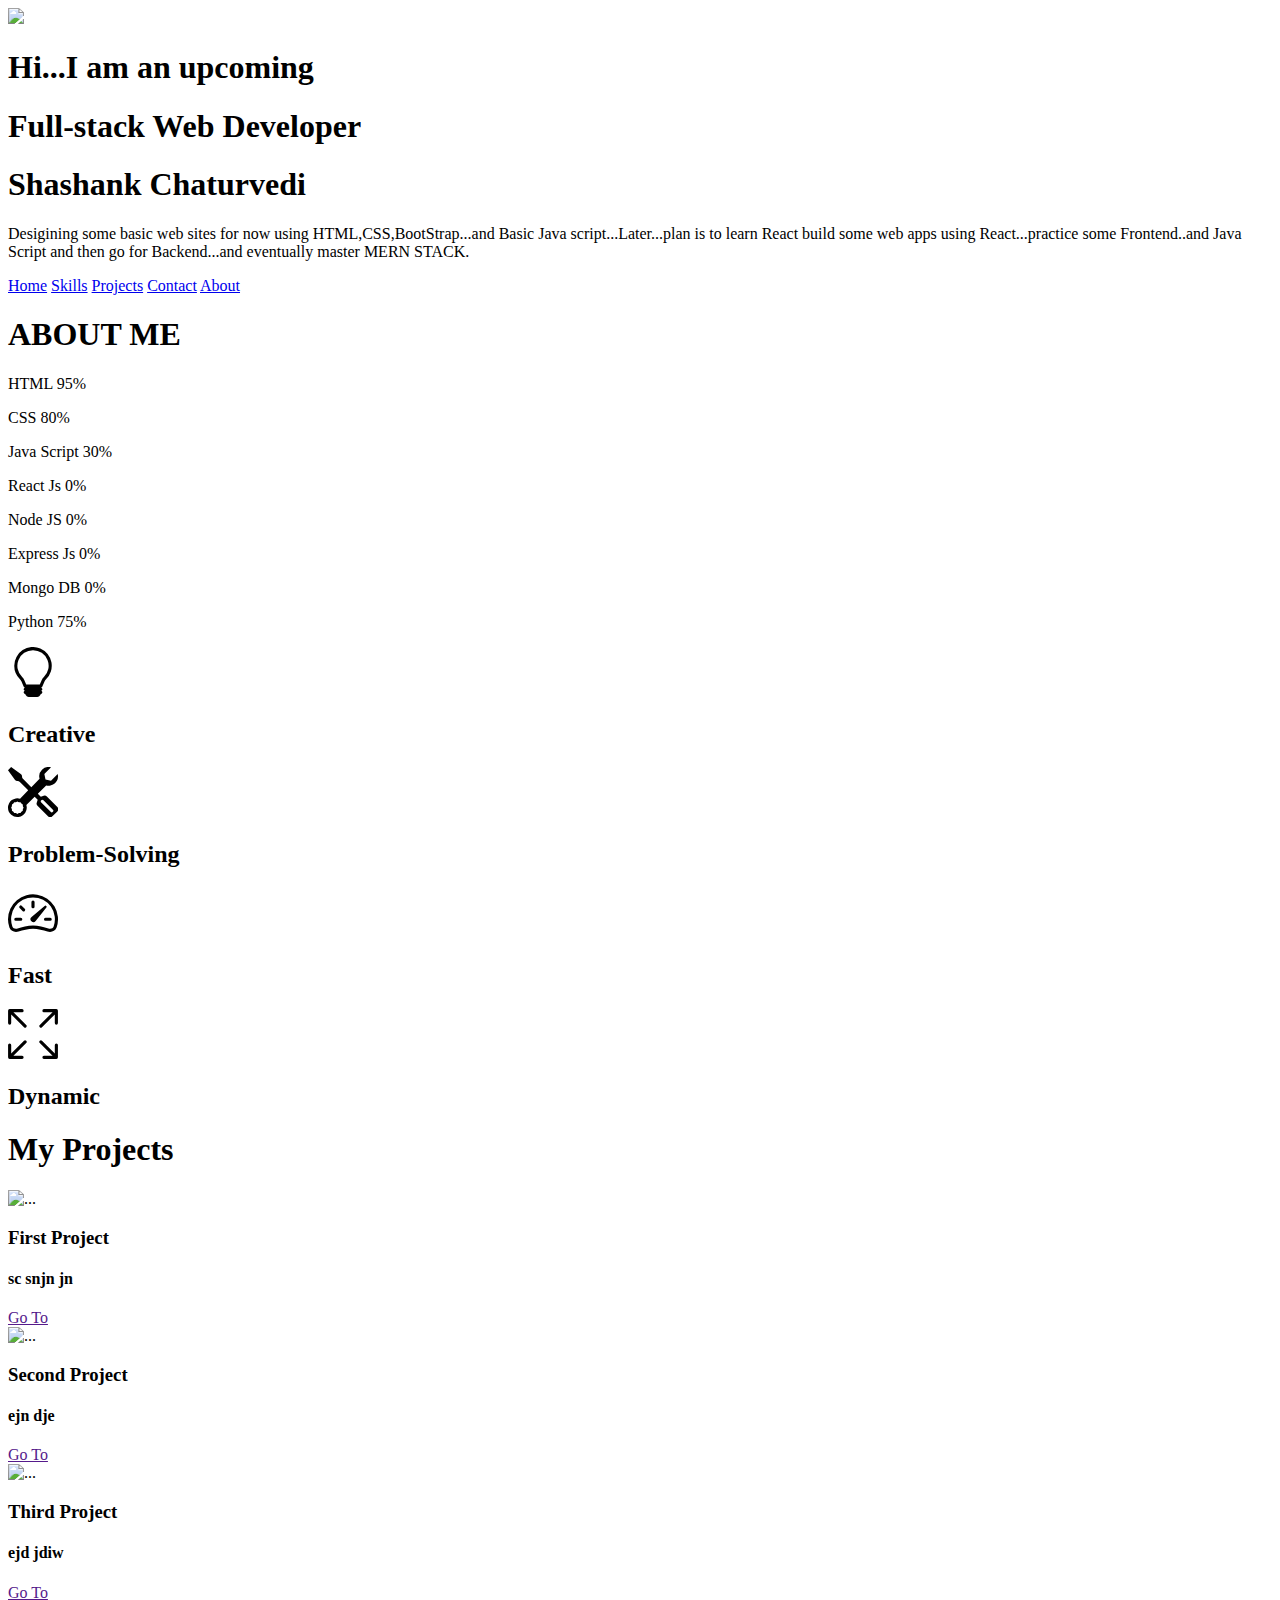
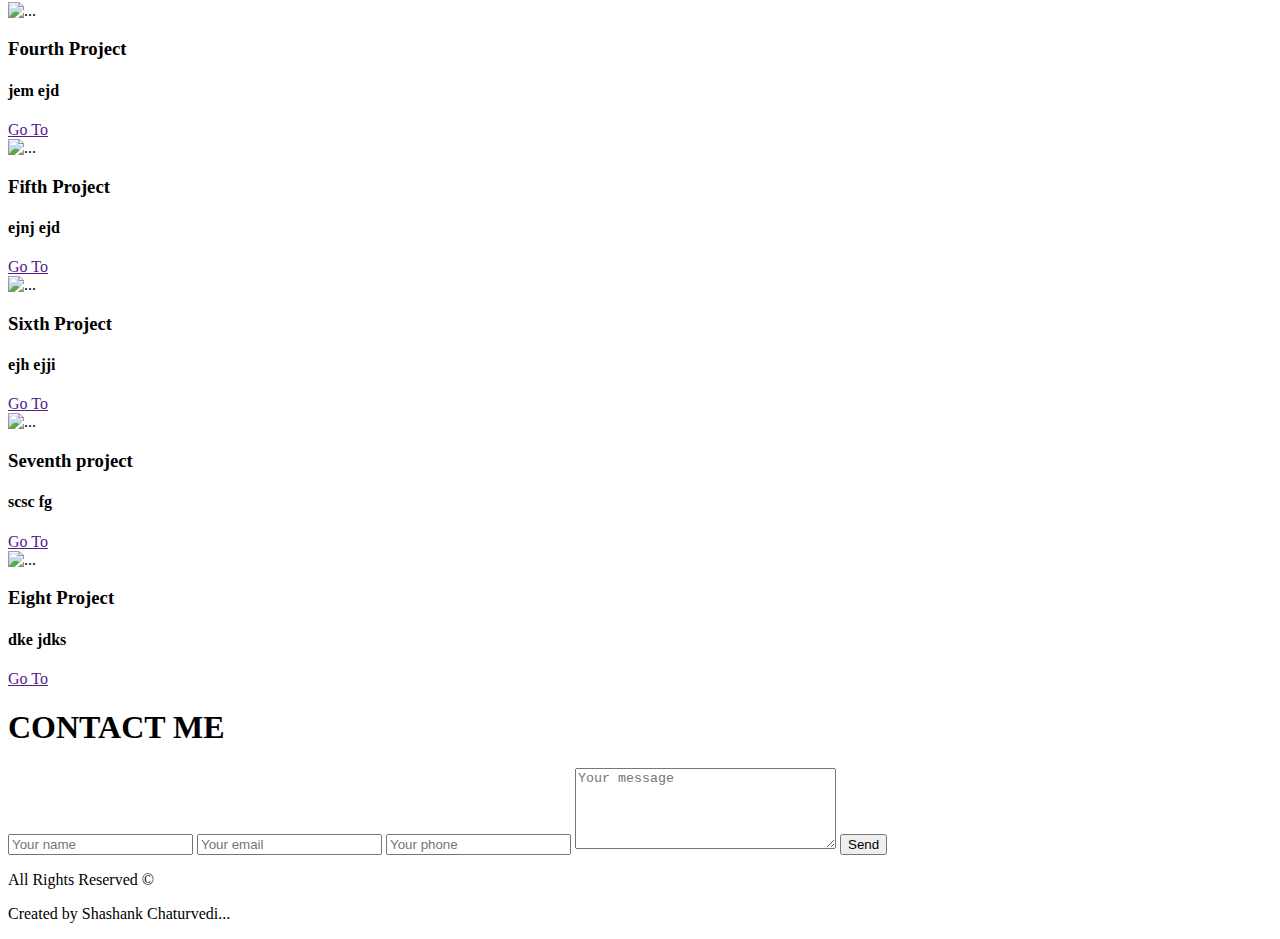
==== index.html @ 76ecd5c5 "Add files via upload" ====
<!DOCTYPE html>
<html lang="en">

<head>
  <meta charset="UTF-8">
  <meta http-equiv="X-UA-Compatible" content="IE=edge">
  <meta name="viewport" content="width=device-width, initial-scale=1.0">
  <title>Portfolio</title>
  <script src="https://kit.fontawesome.com/c85bd76b56.js" crossorigin="anonymous"></script>
  <link href="https://cdn.jsdelivr.net/npm/bootstrap@5.0.2/dist/css/bootstrap.min.css" rel="stylesheet"
    integrity="sha384-EVSTQN3/azprG1Anm3QDgpJLIm9Nao0Yz1ztcQTwFspd3yD65VohhpuuCOmLASjC" crossorigin="anonymous">
  <link rel="preconnect" href="https://fonts.googleapis.com">
  <link rel="preconnect" href="https://fonts.gstatic.com" crossorigin>
  <link
    href="https://fonts.googleapis.com/css2?family=Roboto:ital,wght@1,100&family=Zen+Loop&family=Zen+Tokyo+Zoo&display=swap"
    rel="stylesheet">

  <link rel="stylesheet" href="Portfolio css.css">
</head>

<body>
  <div class="first container-fluid d-flex align-items-center min-vh-100 h-100">
    <div class="row no-gutters justify-content-center">
      <div class="col-lg-5 d-flex align-items-center justify-content-center px-0">
        <img src="162550286682.png" class='image-fluid rounded-circle'>
      </div>
      <div class="col-lg-6 d-flex align-items-center px-0">
        <div class='text-center'>
          <h1 class='line1'><span>H</span>i...I am an upcoming</h1>
          <h1 class='line2'>Full-stack Web Developer</h1>
          <h1 class='line3'>Shashank Chaturvedi</h1>
          <p class='para'>Desigining some basic web sites for now using HTML,CSS,BootStrap...and Basic Java
            script...Later...plan is to learn React build some web apps using React...practice some Frontend..and Java
            Script and then go for Backend...and eventually master MERN STACK.</p>
        </div>
      </div>
    </div>
  </div>
  <nav class='navbar d-flex justify-content-center sticky-top'>
    <a href="#" class="nav-link">Home</a>
    <a href="#" class="nav-link">Skills</a>
    <a href="#" class="nav-link">Projects</a>
    <a href="#" class="nav-link">Contact</a>
    <a href="#" class="nav-link">About</a>
  </nav>
  <section class="container skills">
    <h1 class="heading">ABOUT ME</h1>
    <div class="progress-bar-wrapper">
      <div class="progress-bars">
        <p class="progress-text">
          HTML
          <span class='digit'>95</span>%
        </p>
        <div class="progress-percent"></div>
      </div>
      <div class="progress-bars">
        <p class="progress-text">
          CSS
          <span class='digit'>80</span>%
        </p>
        <div class="progress-percent"></div>
      </div>
      <div class="progress-bars">
        <p class="progress-text">
          Java Script
          <span class='digit'>30</span>%
        </p>
        <div class="progress-percent"></div>
      </div>
      <div class="progress-bars">
        <p class="progress-text">
          React Js
          <span class='digit'>0</span>%
        </p>
        <div class="progress-percent"></div>
      </div>
      <div class="progress-bars">
        <p class="progress-text">
          Node JS
          <span class='digit'>0</span>%
        </p>
        <div class="progress-percent"></div>
      </div>
      <div class="progress-bars">
        <p class="progress-text">
          Express Js
          <span class='digit'>0</span>%
        </p>
        <div class="progress-percent"></div>
      </div>
      <div class="progress-bars">
        <p class="progress-text">
          Mongo DB
          <span class='digit'>0</span>%
        </p>
        <div class="progress-percent"></div>
      </div>
      <div class="progress-bars">
        <p class="progress-text">
          Python
          <span class='digit'>75</span>%
        </p>
        <div class="progress-percent"></div>
      </div>
    </div>
    <div class="services">
      <div class="service">
        <svg xmlns="http://www.w3.org/2000/svg" width="50" font-weight='bold' height="50" fill="currentColor"
          class="bi bi-lightbulb" viewBox="0 0 16 16">
          <path
            d="M2 6a6 6 0 1 1 10.174 4.31c-.203.196-.359.4-.453.619l-.762 1.769A.5.5 0 0 1 10.5 13a.5.5 0 0 1 0 1 .5.5 0 0 1 0 1l-.224.447a1 1 0 0 1-.894.553H6.618a1 1 0 0 1-.894-.553L5.5 15a.5.5 0 0 1 0-1 .5.5 0 0 1 0-1 .5.5 0 0 1-.46-.302l-.761-1.77a1.964 1.964 0 0 0-.453-.618A5.984 5.984 0 0 1 2 6zm6-5a5 5 0 0 0-3.479 8.592c.263.254.514.564.676.941L5.83 12h4.342l.632-1.467c.162-.377.413-.687.676-.941A5 5 0 0 0 8 1z" />
        </svg>
        <h2 class="service-heading">Creative</h2>
      </div>
      <div class="service">
        <svg xmlns="http://www.w3.org/2000/svg" width="50" height="50" fill="currentColor" class="bi bi-tools"
          viewBox="0 0 16 16">
          <path
            d="M1 0 0 1l2.2 3.081a1 1 0 0 0 .815.419h.07a1 1 0 0 1 .708.293l2.675 2.675-2.617 2.654A3.003 3.003 0 0 0 0 13a3 3 0 1 0 5.878-.851l2.654-2.617.968.968-.305.914a1 1 0 0 0 .242 1.023l3.356 3.356a1 1 0 0 0 1.414 0l1.586-1.586a1 1 0 0 0 0-1.414l-3.356-3.356a1 1 0 0 0-1.023-.242L10.5 9.5l-.96-.96 2.68-2.643A3.005 3.005 0 0 0 16 3c0-.269-.035-.53-.102-.777l-2.14 2.141L12 4l-.364-1.757L13.777.102a3 3 0 0 0-3.675 3.68L7.462 6.46 4.793 3.793a1 1 0 0 1-.293-.707v-.071a1 1 0 0 0-.419-.814L1 0zm9.646 10.646a.5.5 0 0 1 .708 0l3 3a.5.5 0 0 1-.708.708l-3-3a.5.5 0 0 1 0-.708zM3 11l.471.242.529.026.287.445.445.287.026.529L5 13l-.242.471-.026.529-.445.287-.287.445-.529.026L3 15l-.471-.242L2 14.732l-.287-.445L1.268 14l-.026-.529L1 13l.242-.471.026-.529.445-.287.287-.445.529-.026L3 11z" />
        </svg>
        <h2 class='service-heading'>Problem-Solving</h2>
      </div>
      <div class="service">
        <svg xmlns="http://www.w3.org/2000/svg" width="50" height="50" fill="currentColor" class="bi bi-speedometer2"
          viewBox="0 0 16 16">
          <path
            d="M8 4a.5.5 0 0 1 .5.5V6a.5.5 0 0 1-1 0V4.5A.5.5 0 0 1 8 4zM3.732 5.732a.5.5 0 0 1 .707 0l.915.914a.5.5 0 1 1-.708.708l-.914-.915a.5.5 0 0 1 0-.707zM2 10a.5.5 0 0 1 .5-.5h1.586a.5.5 0 0 1 0 1H2.5A.5.5 0 0 1 2 10zm9.5 0a.5.5 0 0 1 .5-.5h1.5a.5.5 0 0 1 0 1H12a.5.5 0 0 1-.5-.5zm.754-4.246a.389.389 0 0 0-.527-.02L7.547 9.31a.91.91 0 1 0 1.302 1.258l3.434-4.297a.389.389 0 0 0-.029-.518z" />
          <path fill-rule="evenodd"
            d="M0 10a8 8 0 1 1 15.547 2.661c-.442 1.253-1.845 1.602-2.932 1.25C11.309 13.488 9.475 13 8 13c-1.474 0-3.31.488-4.615.911-1.087.352-2.49.003-2.932-1.25A7.988 7.988 0 0 1 0 10zm8-7a7 7 0 0 0-6.603 9.329c.203.575.923.876 1.68.63C4.397 12.533 6.358 12 8 12s3.604.532 4.923.96c.757.245 1.477-.056 1.68-.631A7 7 0 0 0 8 3z" />
        </svg>
        <h2 class="service-heading">Fast</h2>
      </div>
      <div class="service">
        <svg xmlns="http://www.w3.org/2000/svg" width="50" height="50" fill="currentColor"
          class="bi bi-arrows-fullscreen" viewBox="0 0 16 16">
          <path fill-rule="evenodd"
            d="M5.828 10.172a.5.5 0 0 0-.707 0l-4.096 4.096V11.5a.5.5 0 0 0-1 0v3.975a.5.5 0 0 0 .5.5H4.5a.5.5 0 0 0 0-1H1.732l4.096-4.096a.5.5 0 0 0 0-.707zm4.344 0a.5.5 0 0 1 .707 0l4.096 4.096V11.5a.5.5 0 1 1 1 0v3.975a.5.5 0 0 1-.5.5H11.5a.5.5 0 0 1 0-1h2.768l-4.096-4.096a.5.5 0 0 1 0-.707zm0-4.344a.5.5 0 0 0 .707 0l4.096-4.096V4.5a.5.5 0 1 0 1 0V.525a.5.5 0 0 0-.5-.5H11.5a.5.5 0 0 0 0 1h2.768l-4.096 4.096a.5.5 0 0 0 0 .707zm-4.344 0a.5.5 0 0 1-.707 0L1.025 1.732V4.5a.5.5 0 0 1-1 0V.525a.5.5 0 0 1 .5-.5H4.5a.5.5 0 0 1 0 1H1.732l4.096 4.096a.5.5 0 0 1 0 .707z" />
        </svg>
        <h2 class="service-heading">Dynamic</h2>
      </div>
    </div>
  </section>
  <section class="container projects">
    <h1 class="heading2 text-center">My Projects</h1>
    <div class="row row-cols-1 row-cols-md-2">
      <div class="col">
        <div class="card">
          <img src="federico-beccari-eGJg5iRGlg8-unsplash.jpg" class="card-img" alt="...">
          <div class="card-img-overlay">
            <h3 class="card-title">First Project</h3>
            <h4 class='tech'>sc snjn jn</h4>
            <a href="" class="project-link">Go To</a>
          </div>
        </div>
      </div>
      <div class="col">
        <div class="card">
          <img src="john-towner-JgOeRuGD_Y4-unsplash.jpg" class="card-img" alt="...">
          <div class="card-img-overlay">
            <h3 class="card-title">Second Project</h3>
            <h4 class='tech'>ejn dje</h4>
            <a href="" class="project-link">Go To</a>
          </div>
        </div>
      </div>
      <div class="col">
        <div class="card">
          <img src="neven-krcmarek-2Ni0lCRF9bw-unsplash.jpg" class="card-img" alt="...">
          <div class="card-img-overlay">
            <h3 class="card-title">Third Project</h3>
            <h4 class='tech'>ejd jdiw</h4>
            <a href="" class="project-link">Go To</a>
          </div>
        </div>
      </div>
      <div class="col">
        <div class="card">
          <img src="bryan-goff-f7YQo-eYHdM-unsplash.jpg" class="card-img" alt="...">
          <div class="card-img-overlay">
            <h3 class="card-title">Fourth Project</h3>
            <h4 class='tech'>jem ejd</h4>
            <a href="" class="project-link">Go To</a>
          </div>
        </div>
      </div>
      <div class="col">
        <div class="card">
          <img src="natalie-chaney-zhUzdTgtRP8-unsplash.jpg" class="card-img" alt="...">
          <div class="card-img-overlay">
            <h3 class="card-title">Fifth Project</h3>
            <h4 class='tech'>ejnj ejd</h4>
            <a href="" class="project-link">Go To</a>
          </div>
        </div>
      </div>
      <div class="col">
        <div class="card">
          <img src="jonatan-pie-h8nxGssjQXs-unsplash.jpg" class="card-img" alt="...">
          <div class="card-img-overlay">
            <h3 class="card-title">Sixth Project</h3>
            <h4 class='tech'>ejh ejji</h4>
            <a href="" class="project-link">Go To</a>
          </div>
        </div>
      </div>
      <div class="col">
        <div class="card">
          <img src="aleks-dahlberg-R6IbgKvL4nk-unsplash.jpg" class="card-img" alt="...">
          <div class="card-img-overlay">
            <h3 class="card-title">Seventh project</h3>
            <h4 class='tech'>scsc fg</h4>
            <a href="" class="project-link">Go To</a>
          </div>
        </div>
      </div>
      <div class="col">
        <div class="card">
          <img src="elliott-engelmann-DjlKxYFJlTc-unsplash.jpg" class="card-img" alt="...">
          <div class="card-img-overlay">
            <h3 class="card-title">Eight Project</h3>
            <h4 class='tech'>dke jdks</h4>
            <a href="" class="project-link">Go To</a>
          </div>
        </div>
      </div>
    </div>
  </section>
  <section class="contact-section">
    <h1 class="heading3 text-center">CONTACT ME</h1>
    <form action="sdw" class="contact-form" method='post'>
      <input type="text" placeholder="Your name" class="contact-form-text">
      <input type="email" placeholder="Your email" class="contact-form-text">
      <input type="number" placeholder="Your phone" class="contact-form-text">
      <textarea name="" placeholder="Your message" id="" cols="30" rows="5" class="contact-form-text"></textarea>
      <button type='submit'>Send</button>
    </form>
  </section>
  <footer class="About">
    <div class='social-media'>
      <a href=""><i class="fab fa-twitter-square"></i></a></a>
      <a href=""><i class="fab fa-facebook-square"></i></a>
      <a href=""><i class="fab fa-instagram-square"></i></a>
      <a href=""><i class="fab fa-linkedin"></i></a>
      <a href=""><i class="fab fa-google-plus-g"></i></a>
      <a href=""><i class="fab fa-github"></i></a>
    </div>
    <p>
      All Rights Reserved &copy
    </p>
    <p>
      Created by Shashank Chaturvedi... <img src="255px-Flag_of_India.png" alt="">
    </p>
  </footer>










</body>

</html>
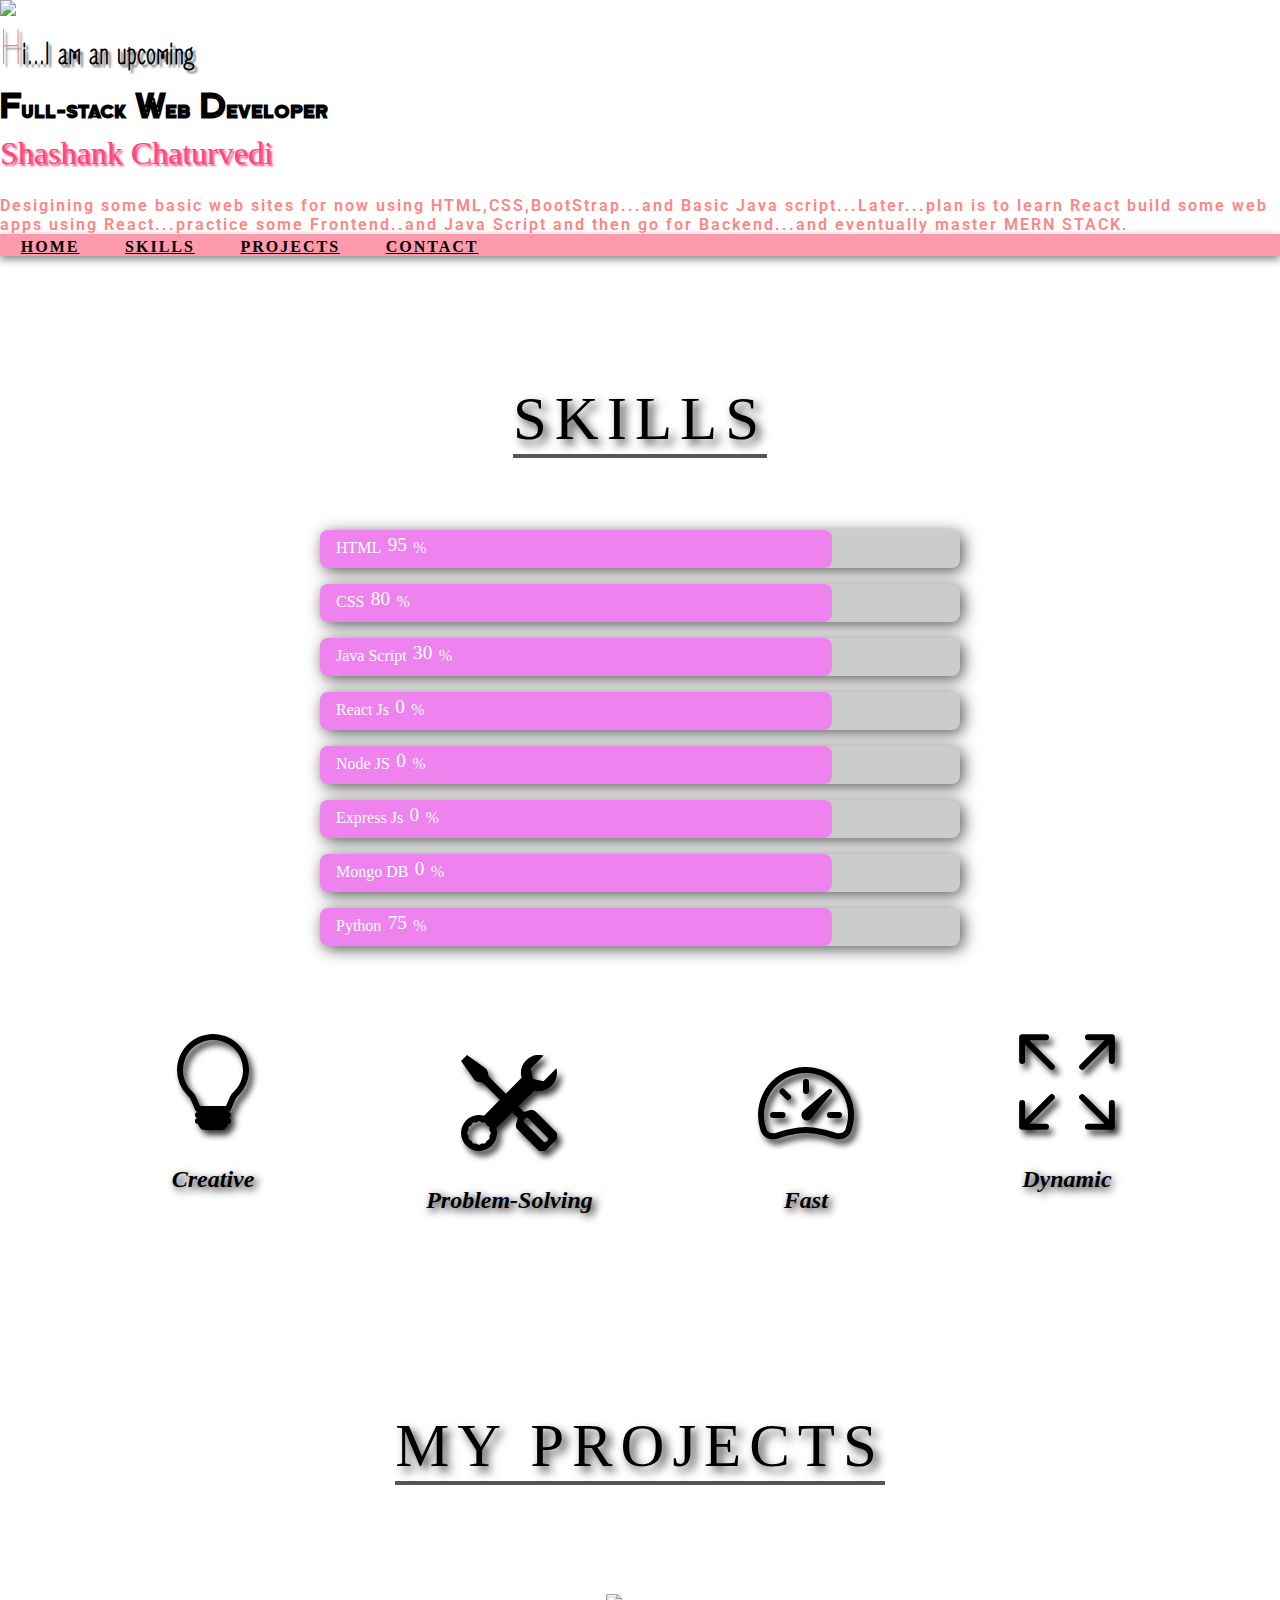
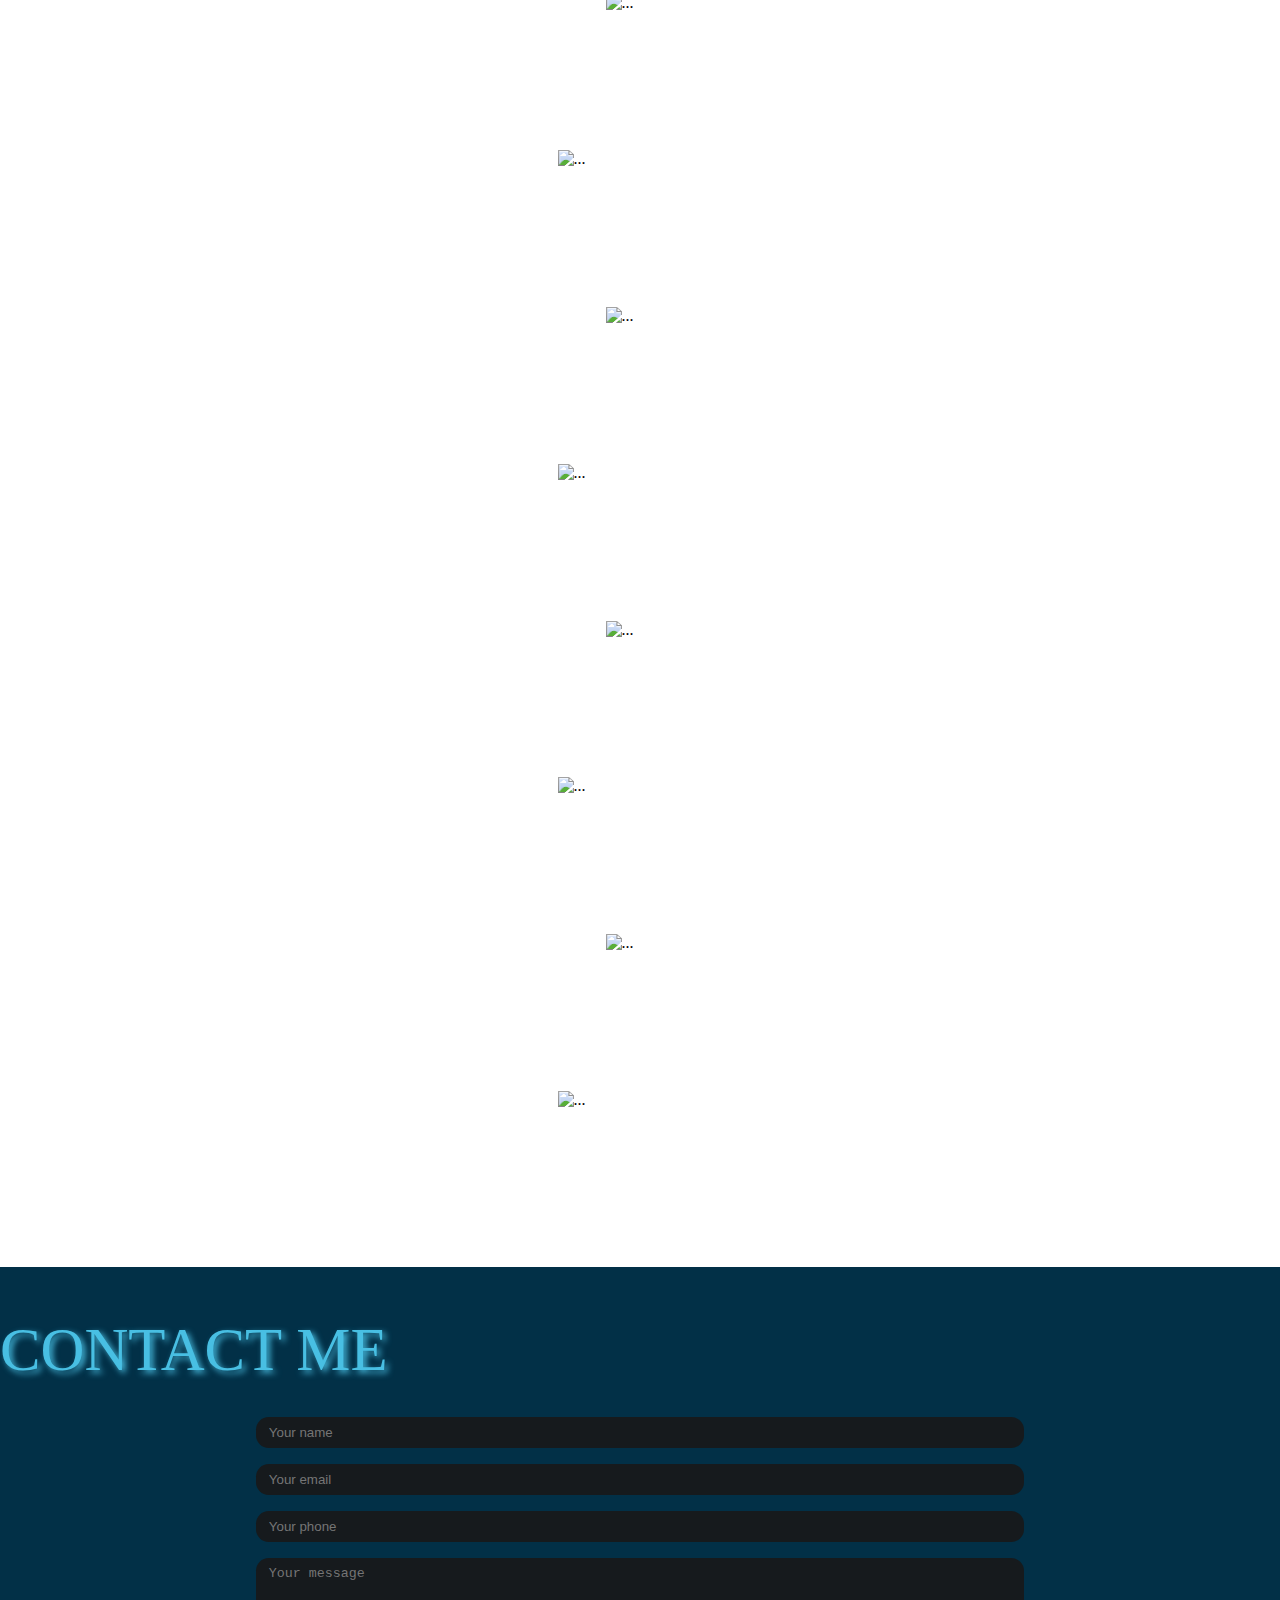
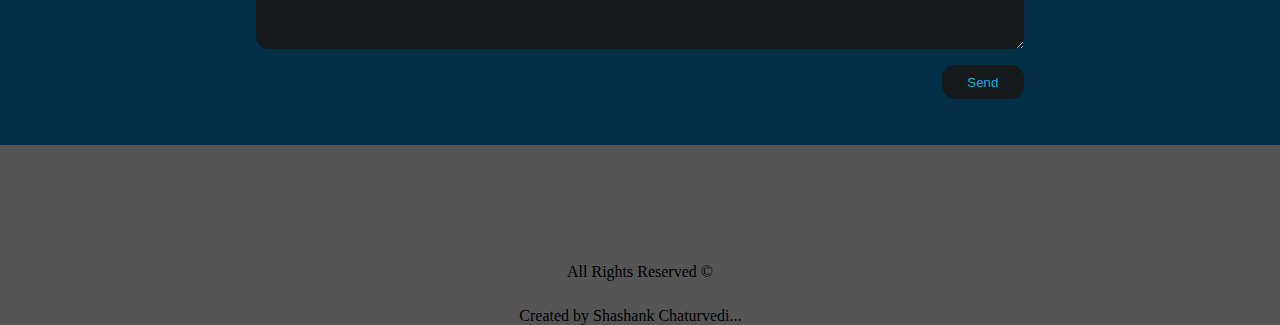
==== commit 0ba94b77: "Add files via upload" ====
--- a/index.html
+++ b/index.html
@@ -41,10 +41,9 @@
     <a href="#" class="nav-link">Skills</a>
     <a href="#" class="nav-link">Projects</a>
     <a href="#" class="nav-link">Contact</a>
-    <a href="#" class="nav-link">About</a>
   </nav>
   <section class="container skills">
-    <h1 class="heading">ABOUT ME</h1>
+    <h1 class="heading">SKILLS</h1>
     <div class="progress-bar-wrapper">
       <div class="progress-bars">
         <p class="progress-text">
--- a/Portfolio css.css
+++ b/Portfolio css.css
@@ -0,0 +1,439 @@
+*{
+    margin:0;
+    padding:0;
+}
+body{
+    margin:0;
+    /* min-width:100%; */
+}
+.first{
+    background-image: url("jess-bailey-q10VITrVYUM-unsplash.jpg");
+    background-size: cover;
+    background-position:center;
+    background-repeat: no-repeat;
+}
+.line1{
+    font-family: 'Zen Loop', cursive;
+    margin-bottom: 0.3em;
+    text-shadow: 3px 3px 2px grey;
+}
+.line2{
+    font-family: 'Zen Tokyo Zoo', cursive;
+    margin-bottom: 0.3em;
+}
+.line3{
+    color:#ff477e;
+    font-weight: 300;
+    text-shadow: 2px 2px 2px #ff477e;
+}
+span{
+    color:lightcoral;
+    font-size: 1.6em;
+    font-weight: 200;
+}
+.para{
+    font-family: 'Roboto', sans-serif;
+    margin-top: 1.5em;
+    font-weight: 600;
+    letter-spacing: 2px;
+    color:rgb(253, 133, 133);
+}
+.line2:hover{
+    text-shadow: 1px 3px 2px grey;
+}
+.line3:hover{
+    text-shadow: 1px 1px 2px #ff477e;
+}
+.para:hover{
+    text-shadow: 1px 1px 2px lightcoral;
+}
+@media (max-width:992px){
+    img{
+        margin-top:1rem;
+    }
+    .para{
+        padding:0 2.5px;
+    }
+}
+/* navbar------- */
+/* navbar------- */
+/* navbar------- */
+.navbar{
+    background-color:#ff99ac ;
+    padding-top: 0.25rem;
+    box-shadow: 0 0.2rem 0.5rem grey;
+    padding-left:0;
+    padding-right: 0;
+    margin-right:0;
+    margin-left:0;
+}
+.nav-link{
+    color:rgb(0, 0, 0);
+    font-weight: 600;
+    margin: 0 1.3rem;
+    padding-top: 0.3rem;
+    padding-bottom: 0;
+    padding-left: 0;
+    padding-right: 0;
+    position: relative;
+    transition: color 0.2s;
+    text-transform: uppercase;
+    letter-spacing: 2px;
+}
+.nav-link::before{
+    content:"";
+    width:0;
+    height:0.1rem;
+    position: absolute;
+    background-color: #fff;
+    right:-15%;
+    bottom:-0.01rem;
+    transition: width 0.2s;
+}
+.nav-link:hover{
+    color:#fff;
+}
+.nav-link:hover::before{
+    width:130%;
+}
+@media(max-width:620px){
+    .nav-link{
+        margin:0 0.8rem;
+    }
+}
+@media (max-width: 495px){
+ .nav-link {
+        margin: 0 0.5rem;
+        font-size: 0.9rem;
+    }
+}
+@media (max-width:420px){
+    .nav-link{
+        margin:0 0.3rem;
+        font-size: 0.75rem;
+    }
+}
+/* section-2 */
+/* section-2 */
+/* section-2 */
+.skills{
+    width: 100%;
+    height: 100%;
+    padding-top: 8rem;
+    padding-left: 0;
+    padding-right: 0;
+    padding-bottom: 5rem;
+    display: flex;
+    flex-direction: column;
+    align-items: center;
+}
+.heading{
+    margin-bottom: 4rem;
+    font-size: 3.8rem;
+    font-weight: 340;
+    letter-spacing: 0.5rem;
+    border-bottom: 0.3rem solid #555;
+    text-shadow: 0.3rem 0.3rem 0.6rem rgb(56, 56, 56);
+}
+.progress-bar-wrapper{
+    margin-bottom: 3rem;
+    width:100%;
+    display: flex;
+    flex-direction: column;
+    align-items: center;
+}
+.progress-bars{
+    height: 38px;
+    width:40rem;
+    background-color: #ccc;
+    margin: 0.5rem 0;
+    border-radius: 0.5rem;
+    box-shadow: 0.2rem 0.2rem 1rem #555;
+    position:relative;
+}
+.progress-text{
+    display: flex;
+    align-items: center;
+    height: 35px;
+    padding-left: 1rem;
+    color:#fff;
+    font-weight: 400;
+    position: absolute;
+}
+.digit{
+    margin:0 0.4rem;
+    color:#fff;
+    font-size:1.2rem;
+    padding-bottom: 0.3rem;
+    font-weight:500;
+}
+.progress-percent{
+    width:80%;
+    height:100%;
+    background-color: violet;
+    border-radius: 0.5rem;
+}
+.services{
+    width:100%;
+    display: flex;
+    align-items: center;
+    justify-content: space-evenly;
+    flex-wrap: wrap;
+}
+.service{
+    padding-top: 2rem;
+    text-align: center;
+}
+svg{
+    width:6rem;
+    height:6rem;
+    margin-bottom: 2rem;
+    filter: drop-shadow(4px 5px 3px rgba(0,0,0,0.8));
+}
+.service:nth-of-type(3n+1){
+    padding-bottom: 2.6rem;
+}
+.service-heading{
+    font-style: italic;
+    text-shadow: 0.2rem 0.2rem 0.5rem rgb(7, 1, 1);
+}
+@media (max-width:717px){
+    .progress-bars{
+        width:32rem;
+    }
+}
+@media (max-width:590px){
+    .progress-bars{
+        width:25rem;
+    }
+    .heading{
+        font-size:3.2rem;
+    }
+}
+@media (max-width:460px){
+    .progress-bars{
+        width:19rem;
+    }
+    .heading{
+        font-size:3.1rem;
+    }
+}
+@media (max-width:360px){
+    .progress-bars{
+        width:17rem;
+    }
+    .heading{
+        font-size:2.7rem;
+    }
+}
+/* section-2 */
+/* section-2 */
+/* section-2 */
+.projects{
+    width: 100%;
+    height: 100%;
+    padding: 3rem;
+    padding-bottom: 3rem;
+    padding-right:0;
+    padding-left:0;
+    display: flex;
+    flex-direction: column;
+    align-items: center;
+}
+.heading2{
+    font-size: 3.8rem;
+    margin:3rem 0 5rem 0;
+    text-transform: uppercase;
+    font-weight: 340;
+    letter-spacing: 0.5rem;
+    border-bottom: 0.3rem solid #555;
+    text-shadow: 0.3rem 0.3rem 0.6rem rgb(56, 56, 56);
+}
+.col{
+    padding-top:1.8rem;
+    padding-bottom: 1.8rem;
+}
+.col:nth-of-type(2n+1){
+    padding-left:4.5rem;
+    padding-right:1.5rem;
+}
+.col:nth-of-type(2n){
+    padding-left:1.5rem;
+    padding-right:4.5rem;
+}
+.card{
+    transition:box-shadow 0.5s;
+}
+.card:hover{
+    box-shadow: 0.8rem 0.6rem 0.5rem #555;
+}
+.card-title , .tech{
+    text-align: center;
+    color:rgb(255, 11, 105);
+    font-weight: 400;
+    text-shadow: 0.3rem 0.3rem 0.6rem rgb(255, 11, 105);
+}
+.card-img-overlay{
+    display: flex;
+    flex-direction: column;
+    justify-content: center;
+    align-items: center;
+    z-index: 3;
+    color:#fff;
+    opacity:0;
+    transform:translateY(-30px);
+    transition:all 0.5s;
+}
+.project-link{
+    margin-top:0.6rem;
+    border: 2px solid rgb(255, 11, 105);
+    padding:0.3rem 1.7rem;
+    text-decoration: none;
+    border-radius: 2rem;
+    background-color: rgba(39, 37, 37, 0.171);
+    color:rgb(255, 11, 105);
+    box-shadow: 0.1rem 0.4rem 0.5rem rgb(255, 11, 105);
+    font-weight: 400;
+}
+img{
+    transition: all 0.4s;
+}
+.card:hover img {
+    -webkit-filter: blur(4px);
+    filter: blur(4px);
+}
+.card-img-overlay:hover{
+    opacity:1;
+    transform:translateY(0px);
+}
+@media(max-width:992px){
+    img {
+        margin-top:0px;
+    }
+}
+@media(max-width:575px){
+    .heading2{
+        font-size: 3rem;
+    }
+}
+@media(max-width:430px){
+    .heading2{
+        font-size: 2.5rem;
+    }
+}
+@media(max-width:365px){
+    .heading2{
+        font-size: 1.8rem;
+        margin-bottom: 2.5rem;
+        margin-top: 1rem;
+        border-bottom: 0.2rem solid #555;
+    }
+}
+/* section-3 */
+/* section-3 */
+/* section-3 */
+.contact-section{
+    width:100%;
+    padding-top: 3rem;
+    padding-bottom: 5rem;
+    padding-left: 0;
+    padding-right: 0;
+    background-color: #023047;
+    /* display: flex;
+    align-items: center;
+    justify-content: center; */
+}
+.heading3{
+    color:#48bfe3;
+    font-size: 3.8rem;
+    font-weight: 300;
+    text-shadow: 0.2rem 0.2rem 0.4rem #48bfe3;
+    margin-bottom: 2rem;
+}
+.contact-form{
+    width:60%;
+    margin: 0 auto;
+}
+.contact-form-text{
+    display:block;
+    width:100%;
+    margin:1rem 0;
+    padding:0.5rem 0.8rem;
+    box-sizing: border-box;
+    border-radius: 0.8rem;
+    border:0;
+    background-color: #161a1d;
+    color: #48bfe3;
+    outline:none;
+}
+.contact-form-text:focus{
+    box-shadow: 0 0 0.7rem #48bfe3;
+}
+.contact-form button{
+    padding:0.6rem 1.6rem;
+    border-radius: 0.8rem;
+    border:0;
+    background-color: #161a1d;
+    color: #00b4d8;
+    float:right;
+    transition:transform 0.3s, box-shadow 0.3s;
+
+}
+.contact-form button:hover{
+    transform: translateY(-3px);
+    box-shadow: 0 0.3rem 0.5rem #00b4d8;
+}
+@media(max-width:575px){
+    .heading3{
+        font-size: 3rem;
+    }
+    .contact-form{
+        width: 65%;
+    }
+}
+@media(max-width:430px){
+    .heading3{
+        font-size: 2.5rem;
+    }
+    .contact-form{
+        width:70%;
+    }
+}
+
+/* about */
+/* about */
+/* about */
+.About{
+    padding-top: 4rem;
+    width:100%;
+    display:flex;
+    flex-direction: column;
+    align-items: center;
+    justify-content: center;
+    background-color: #555;
+}
+.social-media{
+    width:70%;
+    display: flex;
+    justify-content: space-between;
+    margin-bottom: 1.8rem;
+}
+.social-media i{
+    font-size: 2.5rem;
+    transition: all 0.6s;
+    color:#ff477e;
+}
+.About p{
+    margin-top:1.6rem;
+    display: flex;
+    align-items: center;
+}
+.About p img{
+    width:1.2rem;
+    height: 1rem;
+    padding:0;
+}
+.social-media i:hover{
+    transition: translateY(-3px);
+    box-shadow: 0 0.2rem 0.4rem #00b4d8;
+}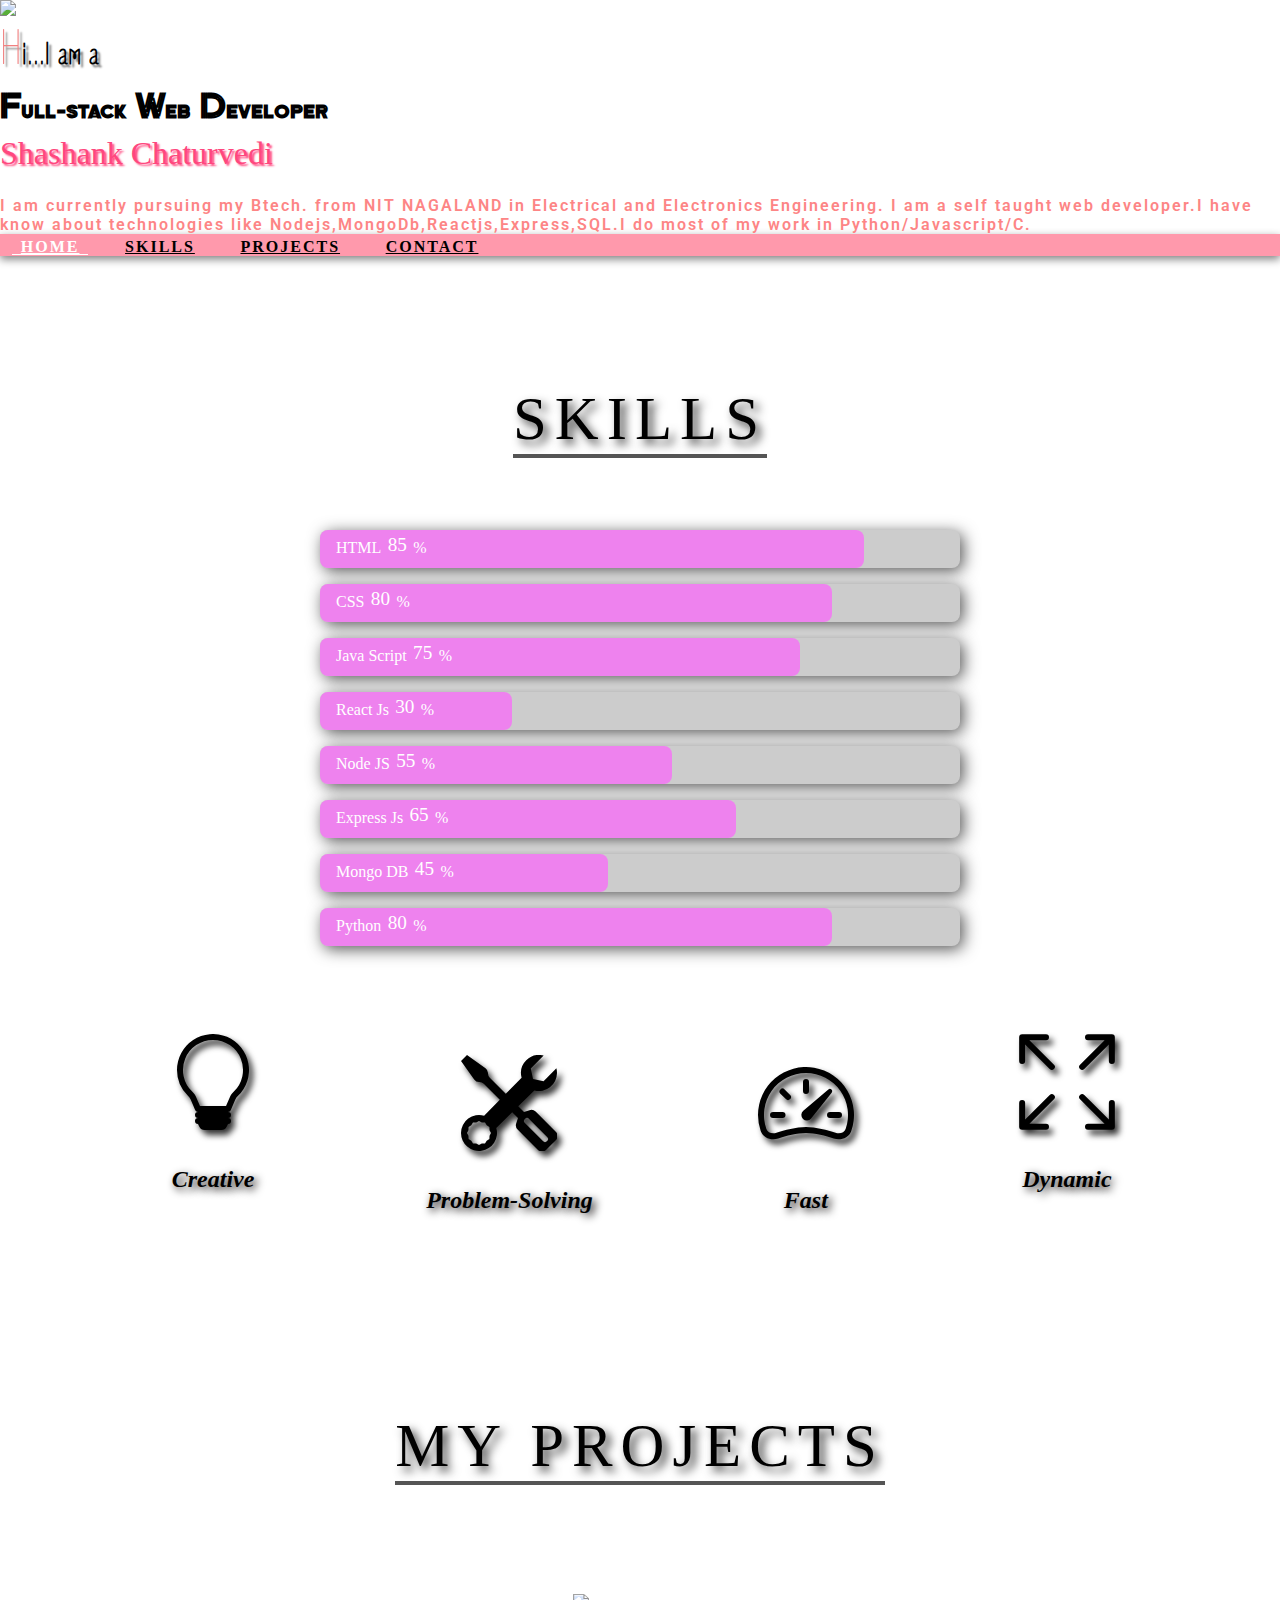
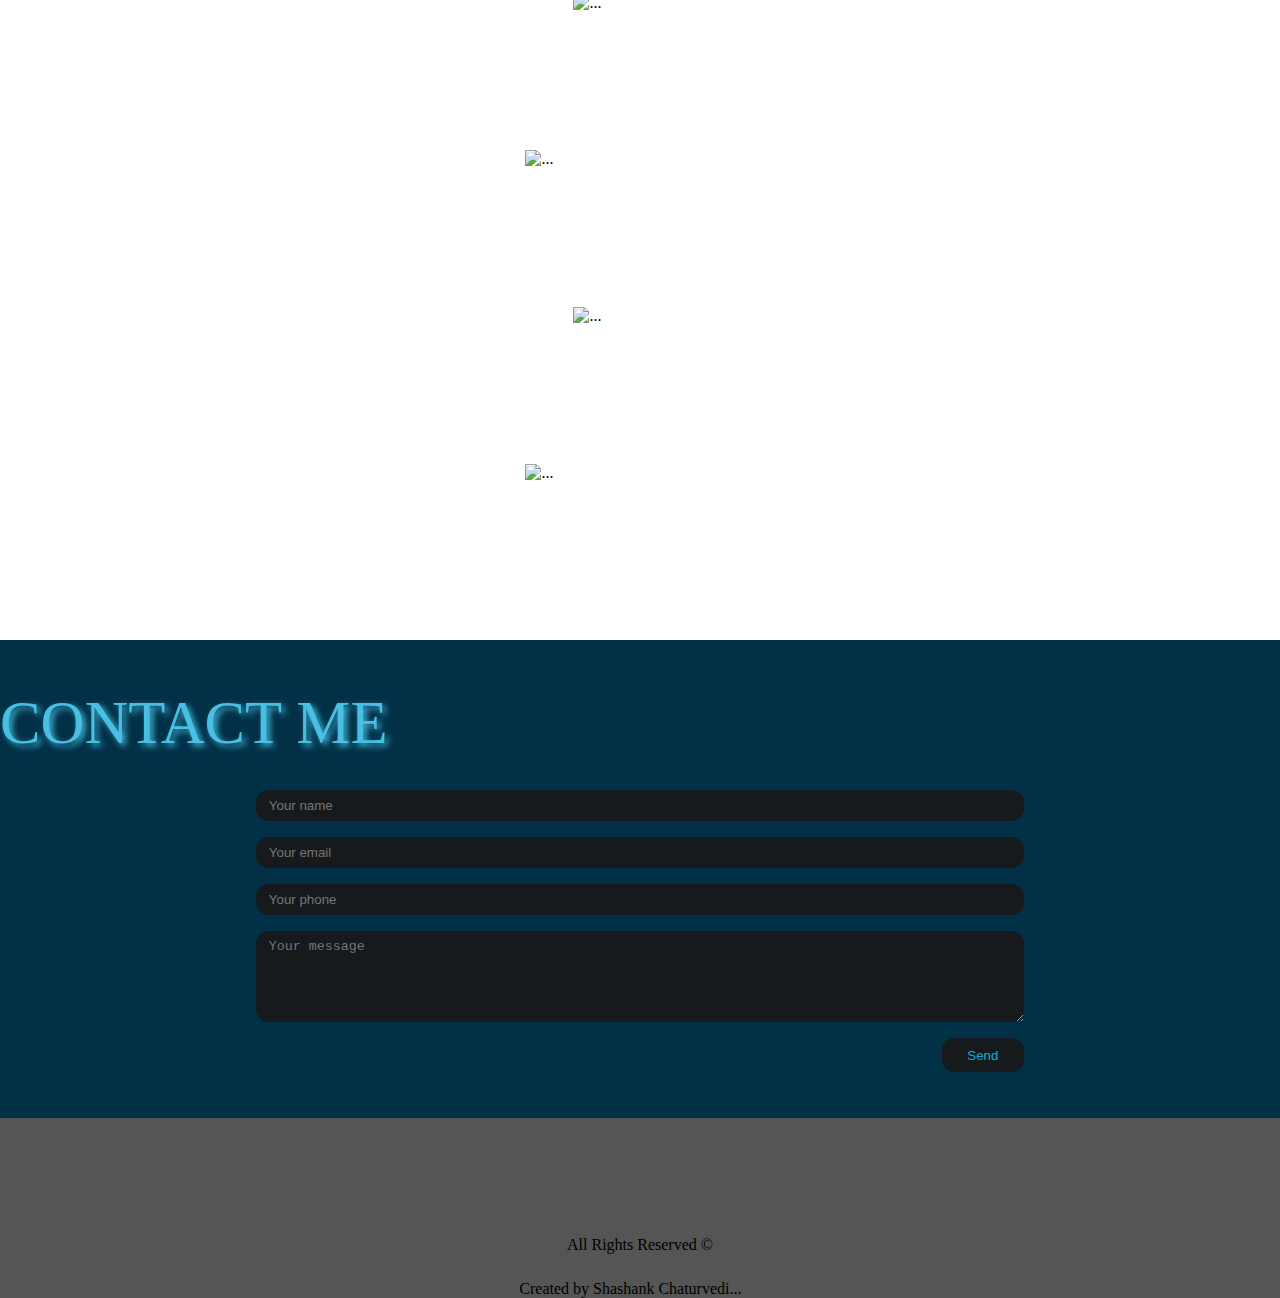
==== commit b4dcb445: "Update index.html" ====
--- a/index.html
+++ b/index.html
@@ -19,36 +19,35 @@
 </head>
 
 <body>
-  <div class="first container-fluid d-flex align-items-center min-vh-100 h-100">
+  <section class="first container-fluid d-flex align-items-center min-vh-100 h-100" id='first-1'>
     <div class="row no-gutters justify-content-center">
       <div class="col-lg-5 d-flex align-items-center justify-content-center px-0">
         <img src="162550286682.png" class='image-fluid rounded-circle'>
       </div>
       <div class="col-lg-6 d-flex align-items-center px-0">
         <div class='text-center'>
-          <h1 class='line1'><span>H</span>i...I am an upcoming</h1>
+          <h1 class='line1'><span>H</span>i...I am a</h1>
           <h1 class='line2'>Full-stack Web Developer</h1>
           <h1 class='line3'>Shashank Chaturvedi</h1>
-          <p class='para'>Desigining some basic web sites for now using HTML,CSS,BootStrap...and Basic Java
-            script...Later...plan is to learn React build some web apps using React...practice some Frontend..and Java
-            Script and then go for Backend...and eventually master MERN STACK.</p>
-        </div>
-      </div>
-    </div>
-  </div>
-  <nav class='navbar d-flex justify-content-center sticky-top'>
-    <a href="#" class="nav-link">Home</a>
-    <a href="#" class="nav-link">Skills</a>
-    <a href="#" class="nav-link">Projects</a>
-    <a href="#" class="nav-link">Contact</a>
+          <p class='para'>I am currently pursuing my Btech. from NIT NAGALAND in Electrical and Electronics Engineering. I am a self taught web developer.I have know about technologies like Nodejs,MongoDb,Reactjs,Express,SQL.I do most of my work in Python/Javascript/C.</p>
+          <!-- <p class='para'>Visit My Github page for my projects</p> -->
+        </div>
+      </div>
+    </div>
+  </section>
+  <nav class='navbar d-flex justify-content-center'>
+    <a href="#first-1" class="nav-link">Home</a>
+    <a href="#skill" class="nav-link">Skills</a>
+    <a href="#project" class="nav-link">Projects</a>
+    <a href="#contact" class="nav-link">Contact</a>
   </nav>
-  <section class="container skills">
+  <section class="container skills" id='skill'>
     <h1 class="heading">SKILLS</h1>
     <div class="progress-bar-wrapper">
       <div class="progress-bars">
         <p class="progress-text">
           HTML
-          <span class='digit'>95</span>%
+          <span class='digit'>85</span>%
         </p>
         <div class="progress-percent"></div>
       </div>
@@ -62,42 +61,42 @@
       <div class="progress-bars">
         <p class="progress-text">
           Java Script
+          <span class='digit'>75</span>%
+        </p>
+        <div class="progress-percent"></div>
+      </div>
+      <div class="progress-bars">
+        <p class="progress-text">
+          React Js
           <span class='digit'>30</span>%
         </p>
         <div class="progress-percent"></div>
       </div>
       <div class="progress-bars">
         <p class="progress-text">
-          React Js
-          <span class='digit'>0</span>%
-        </p>
-        <div class="progress-percent"></div>
-      </div>
-      <div class="progress-bars">
-        <p class="progress-text">
           Node JS
-          <span class='digit'>0</span>%
+          <span class='digit'>55</span>%
         </p>
         <div class="progress-percent"></div>
       </div>
       <div class="progress-bars">
         <p class="progress-text">
           Express Js
-          <span class='digit'>0</span>%
+          <span class='digit'>65</span>%
         </p>
         <div class="progress-percent"></div>
       </div>
       <div class="progress-bars">
         <p class="progress-text">
           Mongo DB
-          <span class='digit'>0</span>%
+          <span class='digit'>45</span>%
         </p>
         <div class="progress-percent"></div>
       </div>
       <div class="progress-bars">
         <p class="progress-text">
           Python
-          <span class='digit'>75</span>%
+          <span class='digit'>80</span>%
         </p>
         <div class="progress-percent"></div>
       </div>
@@ -139,50 +138,50 @@
       </div>
     </div>
   </section>
-  <section class="container projects">
+  <section class="container projects" id="project">
     <h1 class="heading2 text-center">My Projects</h1>
     <div class="row row-cols-1 row-cols-md-2">
       <div class="col">
         <div class="card">
-          <img src="federico-beccari-eGJg5iRGlg8-unsplash.jpg" class="card-img" alt="...">
-          <div class="card-img-overlay">
-            <h3 class="card-title">First Project</h3>
-            <h4 class='tech'>sc snjn jn</h4>
-            <a href="" class="project-link">Go To</a>
-          </div>
-        </div>
-      </div>
-      <div class="col">
-        <div class="card">
-          <img src="john-towner-JgOeRuGD_Y4-unsplash.jpg" class="card-img" alt="...">
-          <div class="card-img-overlay">
-            <h3 class="card-title">Second Project</h3>
-            <h4 class='tech'>ejn dje</h4>
-            <a href="" class="project-link">Go To</a>
-          </div>
-        </div>
-      </div>
-      <div class="col">
-        <div class="card">
-          <img src="neven-krcmarek-2Ni0lCRF9bw-unsplash.jpg" class="card-img" alt="...">
-          <div class="card-img-overlay">
-            <h3 class="card-title">Third Project</h3>
-            <h4 class='tech'>ejd jdiw</h4>
-            <a href="" class="project-link">Go To</a>
-          </div>
-        </div>
-      </div>
-      <div class="col">
-        <div class="card">
-          <img src="bryan-goff-f7YQo-eYHdM-unsplash.jpg" class="card-img" alt="...">
-          <div class="card-img-overlay">
-            <h3 class="card-title">Fourth Project</h3>
-            <h4 class='tech'>jem ejd</h4>
-            <a href="" class="project-link">Go To</a>
-          </div>
-        </div>
-      </div>
-      <div class="col">
+          <img src="ShoeLand1.png" class="card-img" alt="...">
+          <div class="card-img-overlay">
+            <h3 class="card-title">ShoeLand</h3>
+            <h4 class='tech'>Mern Stack website</h4>
+            <a href="https://github.com/ShashankChaturvedi/ShoeLand" class="project-link">Go To</a>
+          </div>
+        </div>
+      </div>
+      <div class="col">
+        <div class="card">
+          <img src="weather.png" class="card-img" alt="...">
+          <div class="card-img-overlay">
+            <h3 class="card-title">Weather Data</h3>
+            <h4 class='tech'>Gives Weather Info</h4>
+            <a href="https://github.com/ShashankChaturvedi/Weather-Search" class="project-link">Go To</a>
+          </div>
+        </div>
+      </div>
+      <div class="col">
+        <div class="card">
+          <img src="speech.png" class="card-img" alt="...">
+          <div class="card-img-overlay">
+            <h3 class="card-title">SpeechToTextGenerator</h3>
+            <h4 class='tech'>Genertaes text as you speak</h4>
+            <a href="https://github.com/ShashankChaturvedi/SpeechToTextGenerator" class="project-link">Go To</a>
+          </div>
+        </div>
+      </div>
+      <div class="col">
+        <div class="card">
+          <img src="tictactoe.png" class="card-img" alt="...">
+          <div class="card-img-overlay">
+            <h3 class="card-title">Tic-Tac-Toe</h3>
+            <h4 class='tech'>A two player game</h4>
+            <a href="https://github.com/ShashankChaturvedi/tic-tac-toe" class="project-link">Go To</a>
+          </div>
+        </div>
+      </div>
+      <!-- <div class="col">
         <div class="card">
           <img src="natalie-chaney-zhUzdTgtRP8-unsplash.jpg" class="card-img" alt="...">
           <div class="card-img-overlay">
@@ -201,8 +200,8 @@
             <a href="" class="project-link">Go To</a>
           </div>
         </div>
-      </div>
-      <div class="col">
+      </div> -->
+      <!-- <div class="col">
         <div class="card">
           <img src="aleks-dahlberg-R6IbgKvL4nk-unsplash.jpg" class="card-img" alt="...">
           <div class="card-img-overlay">
@@ -221,10 +220,10 @@
             <a href="" class="project-link">Go To</a>
           </div>
         </div>
-      </div>
-    </div>
-  </section>
-  <section class="contact-section">
+      </div> -->
+    </div>
+  </section>
+  <section class="contact-section" id='contact'>
     <h1 class="heading3 text-center">CONTACT ME</h1>
     <form action="sdw" class="contact-form" method='post'>
       <input type="text" placeholder="Your name" class="contact-form-text">
@@ -234,14 +233,14 @@
       <button type='submit'>Send</button>
     </form>
   </section>
-  <footer class="About">
+  <section class="About">
     <div class='social-media'>
       <a href=""><i class="fab fa-twitter-square"></i></a></a>
       <a href=""><i class="fab fa-facebook-square"></i></a>
       <a href=""><i class="fab fa-instagram-square"></i></a>
-      <a href=""><i class="fab fa-linkedin"></i></a>
+      <a href="www.linkedin.com/in/shashank-chaturvedi1234"><i class="fab fa-linkedin"></i></a>
       <a href=""><i class="fab fa-google-plus-g"></i></a>
-      <a href=""><i class="fab fa-github"></i></a>
+      <a href="https://github.com/ShashankChaturvedi?tab=repositories"><i class="fab fa-github"></i></a>
     </div>
     <p>
       All Rights Reserved &copy
@@ -249,17 +248,17 @@
     <p>
       Created by Shashank Chaturvedi... <img src="255px-Flag_of_India.png" alt="">
     </p>
-  </footer>
-
-
-
-
-
-
-
-
-
-
+  </section>
+
+
+
+
+
+
+
+
+
+  <script src="portfolio.js"></script>
 </body>
 
-</html>+</html>
--- a/Portfolio css.css
+++ b/Portfolio css.css
@@ -5,6 +5,12 @@
 body{
     margin:0;
     /* min-width:100%; */
+}
+html{
+    scroll-behavior: smooth;
+}
+#first-1{
+    width: 100%;
 }
 .first{
     background-image: url("jess-bailey-q10VITrVYUM-unsplash.jpg");
@@ -58,6 +64,11 @@
 /* navbar------- */
 /* navbar------- */
 /* navbar------- */
+.sticky{
+    position: fixed;
+    top:0;
+    width: 100vw;
+}
 .navbar{
     background-color:#ff99ac ;
     padding-top: 0.25rem;
@@ -66,6 +77,7 @@
     padding-right: 0;
     margin-right:0;
     margin-left:0;
+    z-index:300; 
 }
 .nav-link{
     color:rgb(0, 0, 0);
@@ -90,8 +102,14 @@
     bottom:-0.01rem;
     transition: width 0.2s;
 }
+.change.nav-link{
+    color:#fff;
+}
 .nav-link:hover{
     color:#fff;
+}
+.change.nav-link::before{
+    width:130%;
 }
 .nav-link:hover::before{
     width:130%;
@@ -168,10 +186,11 @@
     font-weight:500;
 }
 .progress-percent{
-    width:80%;
+    width:0;
     height:100%;
     background-color: violet;
     border-radius: 0.5rem;
+    transition:width 0.5s 0.5s ease-in-out;
 }
 .services{
     width:100%;
@@ -436,4 +455,4 @@
 .social-media i:hover{
     transition: translateY(-3px);
     box-shadow: 0 0.2rem 0.4rem #00b4d8;
-}+}
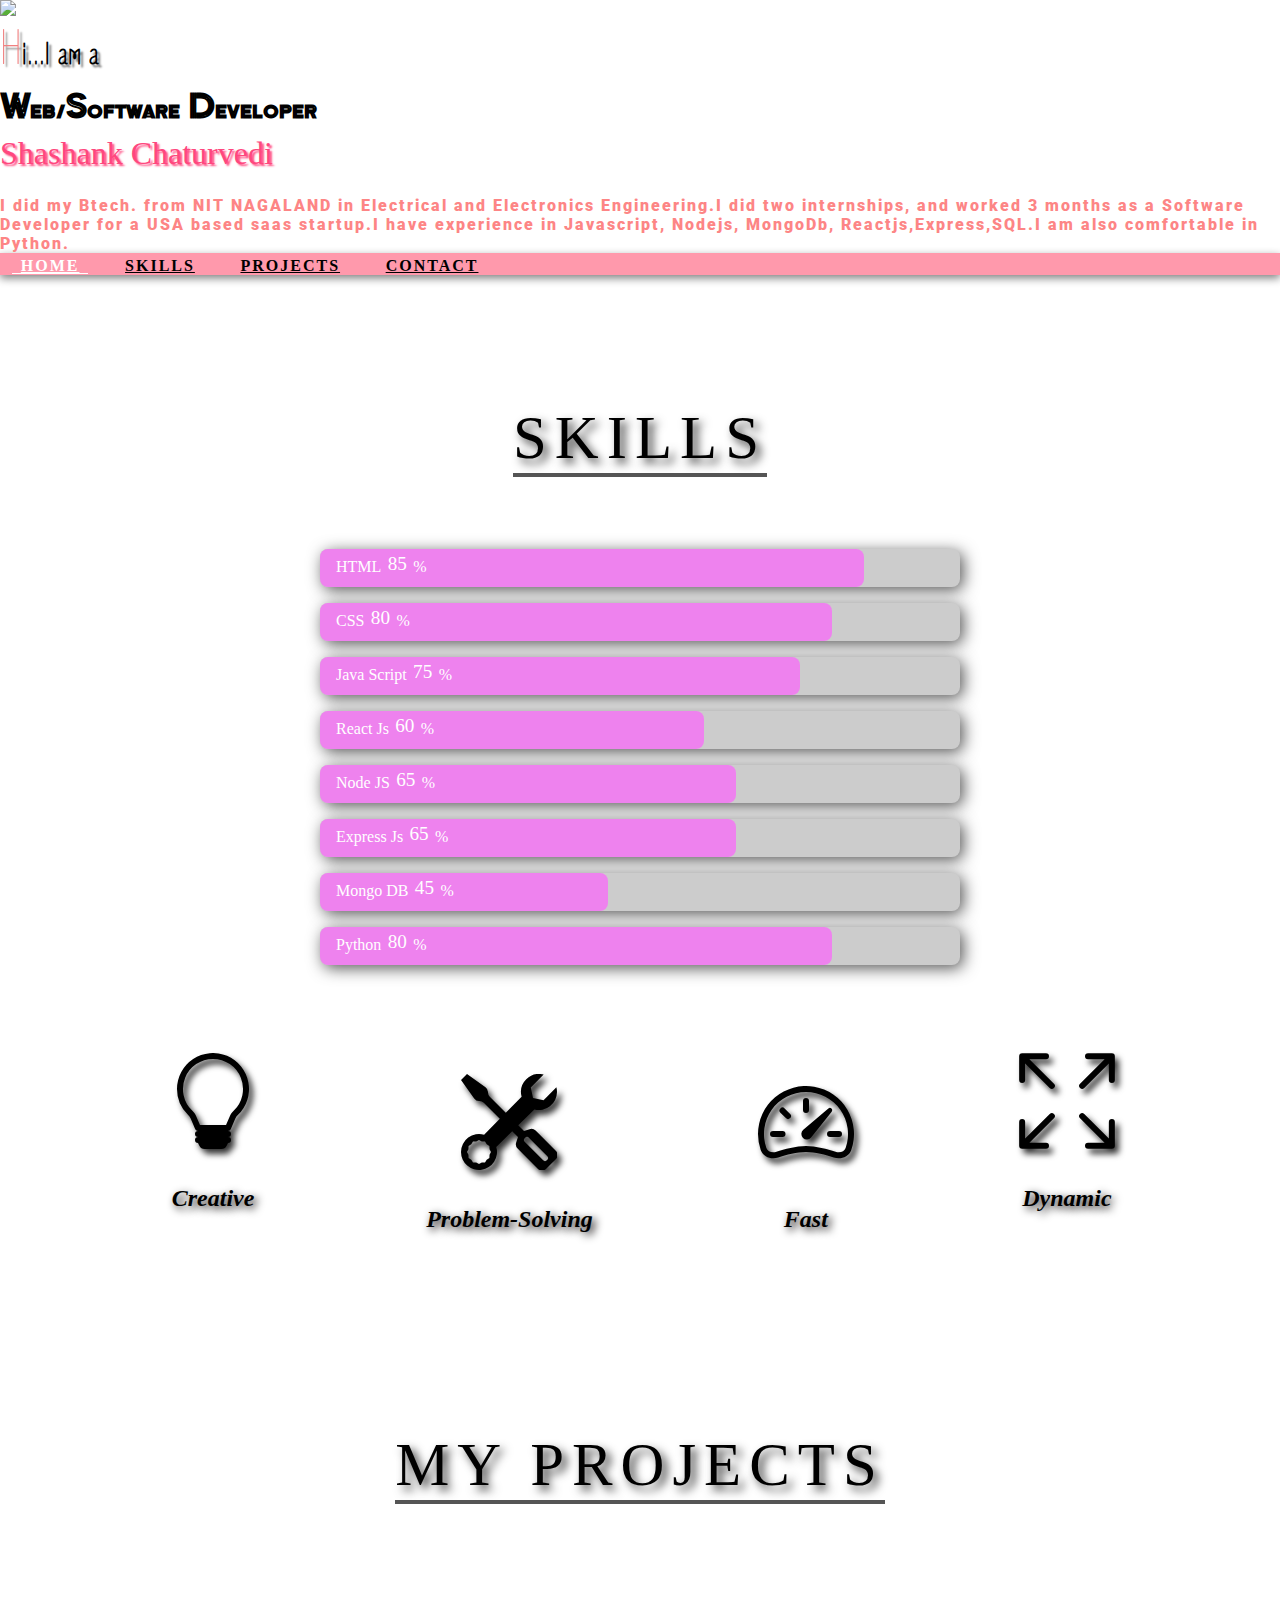
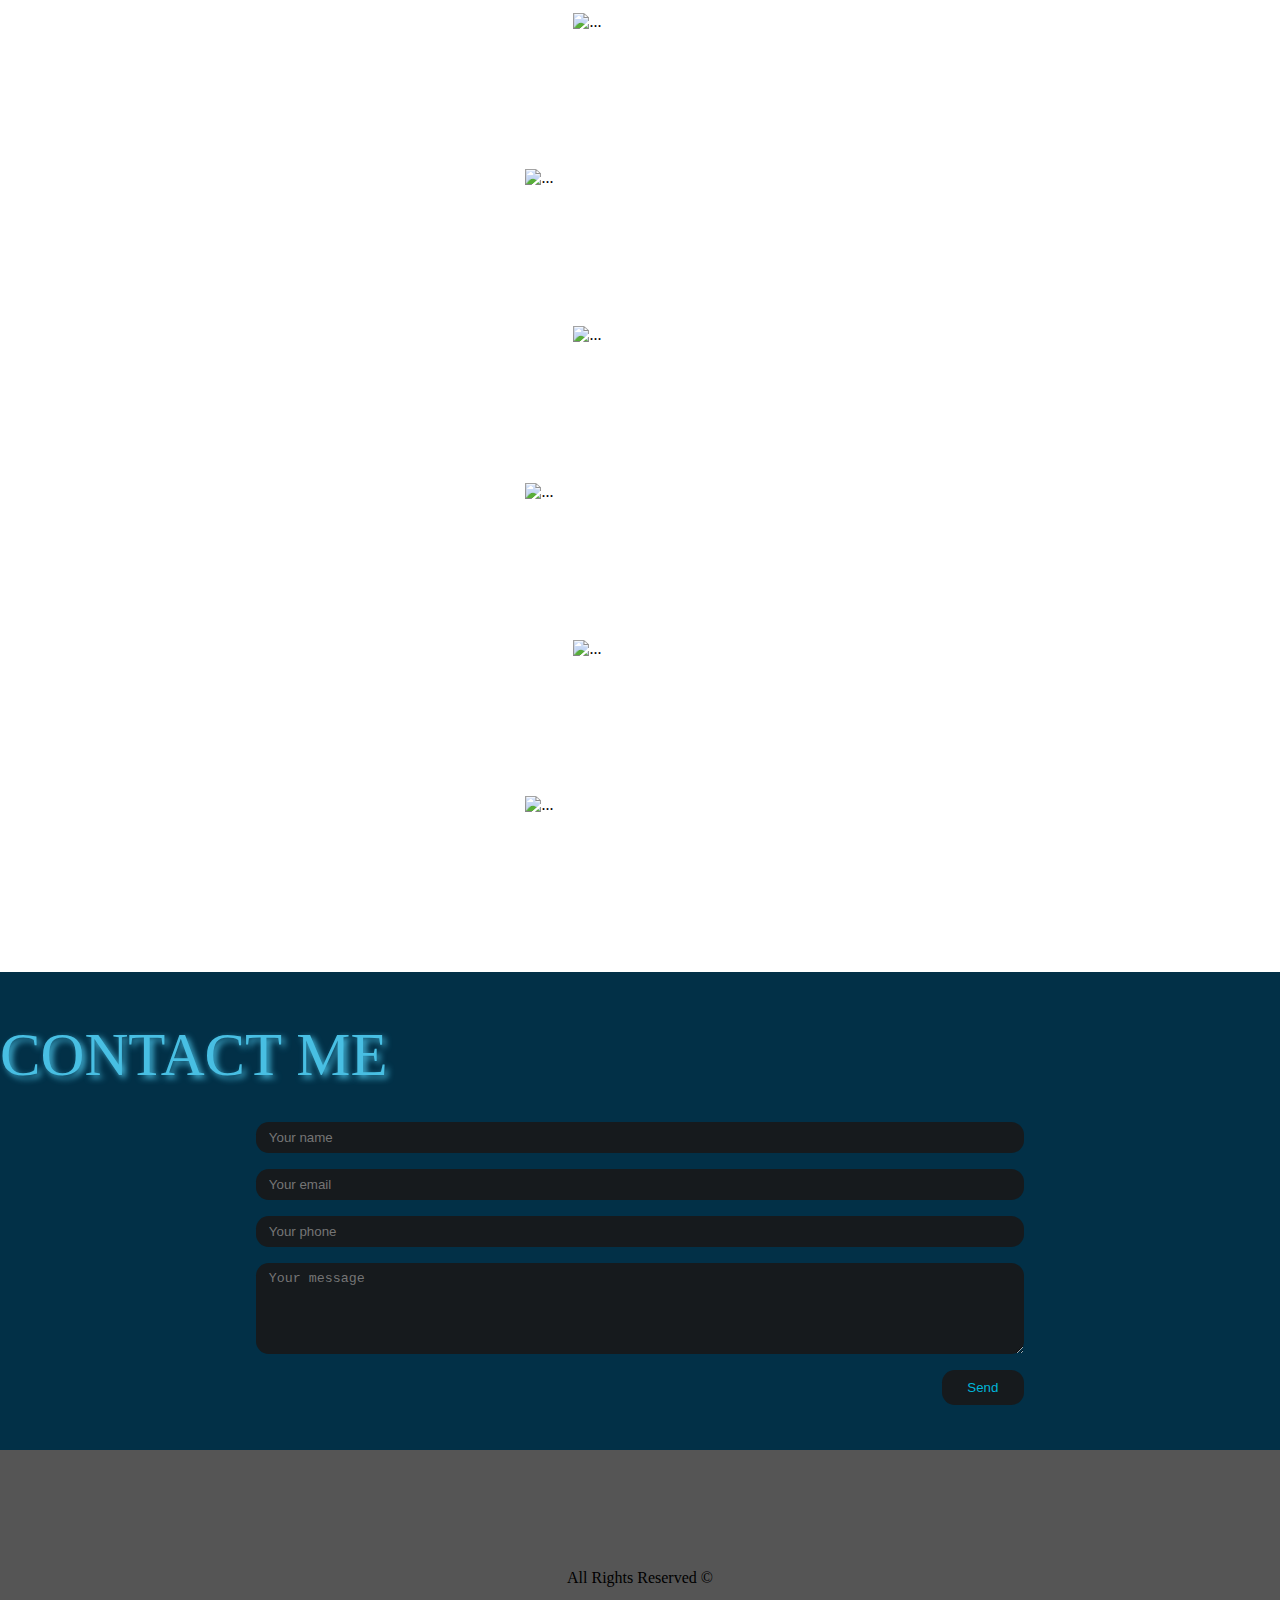
==== commit 1a5a6b70: "Update index.html" ====
--- a/index.html
+++ b/index.html
@@ -27,9 +27,9 @@
       <div class="col-lg-6 d-flex align-items-center px-0">
         <div class='text-center'>
           <h1 class='line1'><span>H</span>i...I am a</h1>
-          <h1 class='line2'>Full-stack Web Developer</h1>
+          <h1 class='line2'>Web/Software Developer</h1>
           <h1 class='line3'>Shashank Chaturvedi</h1>
-          <p class='para'>I am currently pursuing my Btech. from NIT NAGALAND in Electrical and Electronics Engineering. I am a self taught web developer.I have know about technologies like Nodejs,MongoDb,Reactjs,Express,SQL.I do most of my work in Python/Javascript/C.</p>
+          <p class='para'>I did my Btech. from NIT NAGALAND in Electrical and Electronics Engineering.I did two internships, and worked 3 months as a Software Developer for a USA based saas startup.I have experience in Javascript, Nodejs, MongoDb, Reactjs,Express,SQL.I am also comfortable in Python.</p>
           <!-- <p class='para'>Visit My Github page for my projects</p> -->
         </div>
       </div>
@@ -68,14 +68,14 @@
       <div class="progress-bars">
         <p class="progress-text">
           React Js
-          <span class='digit'>30</span>%
+          <span class='digit'>60</span>%
         </p>
         <div class="progress-percent"></div>
       </div>
       <div class="progress-bars">
         <p class="progress-text">
           Node JS
-          <span class='digit'>55</span>%
+          <span class='digit'>65</span>%
         </p>
         <div class="progress-percent"></div>
       </div>
@@ -147,7 +147,17 @@
           <div class="card-img-overlay">
             <h3 class="card-title">ShoeLand</h3>
             <h4 class='tech'>Mern Stack website</h4>
-            <a href="https://github.com/ShashankChaturvedi/ShoeLand" class="project-link">Go To</a>
+            <a href="https://github.com/ShashankChaturvedi/ShoeLand" target="_blank" class="project-link">Go To</a>
+          </div>
+        </div>
+      </div>
+      <div class="col">
+        <div class="card">
+          <img src="weather.png" class="card-img" alt="...">
+          <div class="card-img-overlay">
+            <h3 class="card-title">Tenzie Game</h3>
+            <h4 class='tech'>Uses React.js</h4>
+            <a href="https://github.com/ShashankChaturvedi/TenzieGame" target="_blank" class="project-link">Go To</a>
           </div>
         </div>
       </div>
@@ -157,7 +167,17 @@
           <div class="card-img-overlay">
             <h3 class="card-title">Weather Data</h3>
             <h4 class='tech'>Gives Weather Info</h4>
-            <a href="https://github.com/ShashankChaturvedi/Weather-Search" class="project-link">Go To</a>
+            <a href="https://github.com/ShashankChaturvedi/Weather-Search" target="_blank" class="project-link">Go To</a>
+          </div>
+        </div>
+      </div>
+      <div class="col">
+        <div class="card">
+          <img src="weather.png" class="card-img" alt="...">
+          <div class="card-img-overlay">
+            <h3 class="card-title">Notes App</h3>
+            <h4 class='tech'>Uses React.js</h4>
+            <a href="https://github.com/ShashankChaturvedi/TakeNotes" target="_blank" class="project-link">Go To</a>
           </div>
         </div>
       </div>
@@ -167,7 +187,7 @@
           <div class="card-img-overlay">
             <h3 class="card-title">SpeechToTextGenerator</h3>
             <h4 class='tech'>Genertaes text as you speak</h4>
-            <a href="https://github.com/ShashankChaturvedi/SpeechToTextGenerator" class="project-link">Go To</a>
+            <a href="https://github.com/ShashankChaturvedi/SpeechToTextGenerator" target="_blank" class="project-link">Go To</a>
           </div>
         </div>
       </div>
@@ -177,7 +197,7 @@
           <div class="card-img-overlay">
             <h3 class="card-title">Tic-Tac-Toe</h3>
             <h4 class='tech'>A two player game</h4>
-            <a href="https://github.com/ShashankChaturvedi/tic-tac-toe" class="project-link">Go To</a>
+            <a href="https://github.com/ShashankChaturvedi/tic-tac-toe" target="_blank" class="project-link">Go To</a>
           </div>
         </div>
       </div>
--- a/Portfolio css.css
+++ b/Portfolio css.css
@@ -40,7 +40,7 @@
 .para{
     font-family: 'Roboto', sans-serif;
     margin-top: 1.5em;
-    font-weight: 600;
+    font-weight: 900;
     letter-spacing: 2px;
     color:rgb(253, 133, 133);
 }
